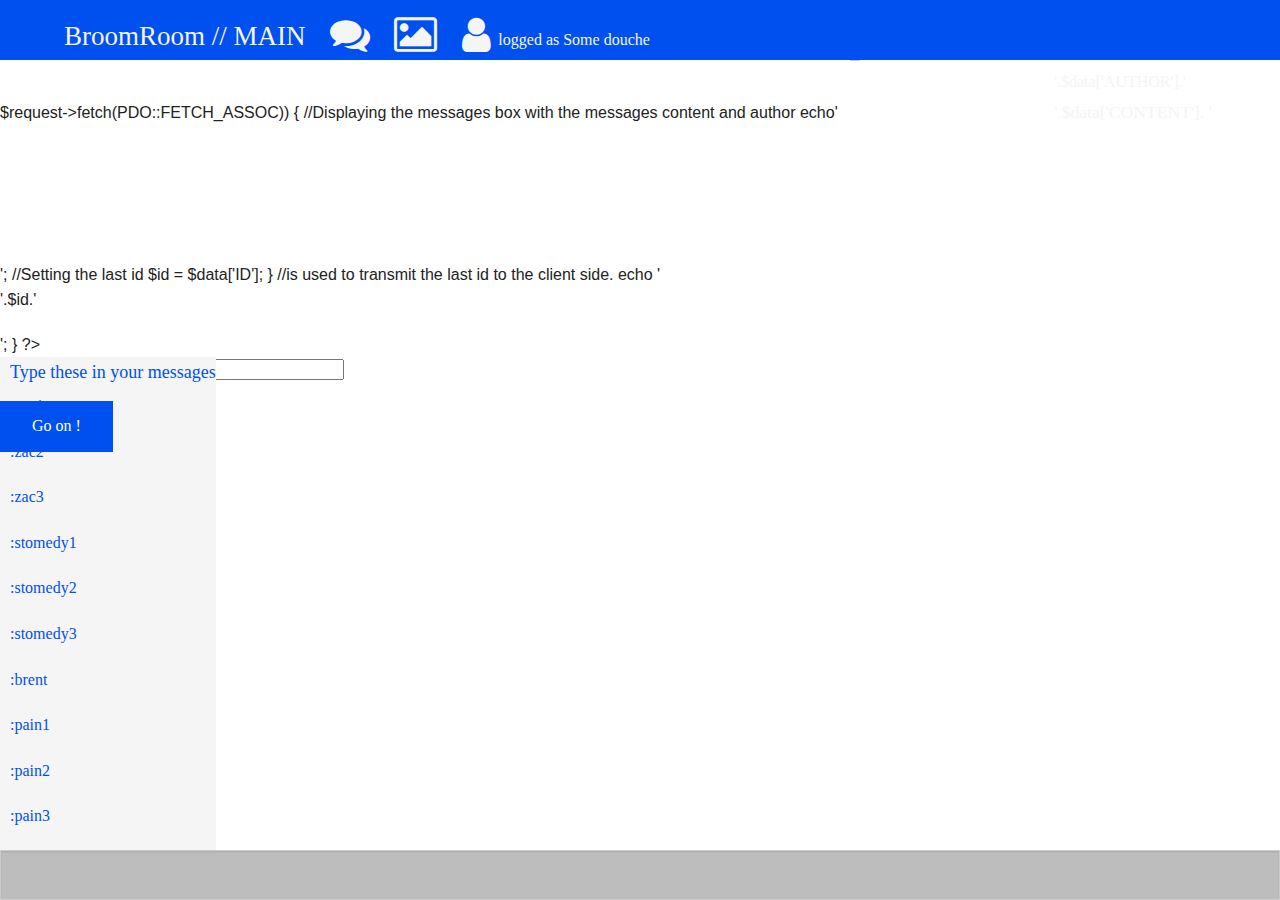
==== GroomRoom/GroomRoom/index.html @ f706bc91 "fix #76 :sweat_smile: :sweat_smile: :sweat_smile:" ====
﻿<!DOCTYPE html>

<html lang="en" xmlns="http://www.w3.org/1999/xhtml">
<head>
    <meta charset="utf-8" />
    <meta charset="UTF-8">

    <title>BroomRoom By Rémy Kaloustian</title>
    <link href="assets/css/fonts.css" rel="stylesheet" />
    <link href="assets/css/foundation.css" rel="stylesheet" />
    <link rel="stylesheet" href="https://maxcdn.bootstrapcdn.com/font-awesome/4.6.3/css/font-awesome.min.css">

    <link rel="stylesheet" href="assets/css/iconate.min.css">
    <link rel="stylesheet" href="assets/css/hover.css">
    <link href="assets/css/main.css" rel="stylesheet" />
    <link href="assets/css/colors.css" rel="stylesheet" />

    <script src="https://ajax.googleapis.com/ajax/libs/jquery/1.12.2/jquery.min.js"></script>


    <script type="text/javascript" src="assets/js/iconate.js"></script>
    <script type="text/javascript" src="assets/js/icons.js"></script>
    <script type="text/javascript" src="assets/js/event.js"></script>
    <script type="text/javascript" src="assets/js/main.js"></script>
    <script type="text/javascript" src="assets/js/message.js"></script>
    <script type="text/javascript" src="assets/js/color.js"></script>
    <script type="text/javascript" src="assets/js/pictures.js"></script>


    <script type="text/javascript" src="assets/js/responsive.js"></script>

    <link rel="stylesheet" href="assets/Remodal-1.0.7/dist/remodal.css">
    <link rel="stylesheet" href="assets/Remodal-1.0.7/dist/remodal-default-theme.css">

    <script src="assets/Remodal-1.0.7/dist/remodal.min.js"></script>

    


</head>
<body>
    <header>
        <h3>BroomRoom // MAIN</h3>
        <i id="comments_icon" class="fa fa-comments fa-lg "></i>
        <i id="pictures_icon" class="fa fa-picture-o fa-lg"></i>
        <i id="user_icon" class="fa fa-user fa-lg"></i>
        <p id="logp"></p>
    </header>

    <section id="container">
        <div id="message_box">
            
        </div>
        <div id="pics_box" >
            <h5>Type these in your messages</h5>
            <p>:zac1</p>
            <p>:zac2</p>
            <p>:zac3</p>
            <p>:stomedy1</p>
            <p>:stomedy2</p>
            <p>:stomedy3</p>
            <p>:brent</p>
            <p>:pain1</p>
            <p>:pain2</p>
            <p>:pain3</p>
            <p>:soflo</p>
            <p>:ethan</p>
            <p>:leeeeee</p>
            <p>:crawling</p>
            <p>:usmot</p>
            <p>:cena</p>
            <p>:black</p>

        </div>
    </section>

    <div class="remodal" data-remodal-id="modal" id="popup">
        <!--<div class="" >-->
        TYPE YOUR PSEUDO
        
            <input type="type" id="pseudo_input" name="pseudo" value=" " /><br>
            <p id="alert"></p>
            <button id="validate_button" >Go on !</button>
        
    </div>

  

   <input type="text" id="message_input" name="message"><br>
  </body>
</html>
---- GroomRoom/GroomRoom/assets/css/iconate.min.css ----
@-webkit-keyframes zoomOut{50%{-webkit-transform:scale(0,0);transform:scale(0,0);opacity:0}100%{-webkit-transform:scale(1,1);transform:scale(1,1);opacity:1}}@-moz-keyframes zoomOut{50%{-moz-transform:scale(0,0);transform:scale(0,0);opacity:0}100%{-moz-transform:scale(1,1);transform:scale(1,1);opacity:1}}@-o-keyframes zoomOut{50%{-o-transform:scale(0,0);transform:scale(0,0);opacity:0}100%{-o-transform:scale(1,1);transform:scale(1,1);opacity:1}}@keyframes zoomOut{50%{-webkit-transform:scale(0,0);-moz-transform:scale(0,0);-o-transform:scale(0,0);transform:scale(0,0);opacity:0}100%{-webkit-transform:scale(1,1);-moz-transform:scale(1,1);-o-transform:scale(1,1);transform:scale(1,1);opacity:1}}@-webkit-keyframes zoomIn{0%{opacity:.6}25%,75%{-webkit-transform:scale(1.8);transform:scale(1.8);opacity:0}50%{opacity:0}100%{opacity:1}}@-moz-keyframes zoomIn{0%{opacity:.6}25%,75%{-moz-transform:scale(1.8);transform:scale(1.8);opacity:0}50%{opacity:0}100%{opacity:1}}@-o-keyframes zoomIn{0%{opacity:.6}25%,75%{-o-transform:scale(1.8);transform:scale(1.8);opacity:0}50%{opacity:0}100%{opacity:1}}@keyframes zoomIn{0%{opacity:.6}25%,75%{-webkit-transform:scale(1.8);-moz-transform:scale(1.8);-o-transform:scale(1.8);transform:scale(1.8);opacity:0}50%{opacity:0}100%{opacity:1}}@-webkit-keyframes fadeOut{50%{opacity:0}100%{opacity:1}}@-moz-keyframes fadeOut{50%{opacity:0}100%{opacity:1}}@-o-keyframes fadeOut{50%{opacity:0}100%{opacity:1}}@keyframes fadeOut{50%{opacity:0}100%{opacity:1}}@-webkit-keyframes fadeOutRight{25%{-webkit-transform:translateX(10px);transform:translateX(10px);opacity:0}50%{-webkit-transform:translateX(-20px);transform:translateX(-20px);opacity:0}75%{-webkit-transform:translateX(-5px);transform:translateX(-5px);opacity:.2}100%{-webkit-transform:translateX(0);transform:translateX(0);opacity:1}}@-moz-keyframes fadeOutRight{25%{-moz-transform:translateX(10px);transform:translateX(10px);opacity:0}50%{-moz-transform:translateX(-20px);transform:translateX(-20px);opacity:0}75%{-moz-transform:translateX(-5px);transform:translateX(-5px);opacity:.2}100%{-moz-transform:translateX(0);transform:translateX(0);opacity:1}}@-o-keyframes fadeOutRight{25%{-o-transform:translateX(10px);transform:translateX(10px);opacity:0}50%{-o-transform:translateX(-20px);transform:translateX(-20px);opacity:0}75%{-o-transform:translateX(-5px);transform:translateX(-5px);opacity:.2}100%{-o-transform:translateX(0);transform:translateX(0);opacity:1}}@keyframes fadeOutRight{25%{-webkit-transform:translateX(10px);-moz-transform:translateX(10px);-o-transform:translateX(10px);transform:translateX(10px);opacity:0}50%{-webkit-transform:translateX(-20px);-moz-transform:translateX(-20px);-o-transform:translateX(-20px);transform:translateX(-20px);opacity:0}75%{-webkit-transform:translateX(-5px);-moz-transform:translateX(-5px);-o-transform:translateX(-5px);transform:translateX(-5px);opacity:.2}100%{-webkit-transform:translateX(0);-moz-transform:translateX(0);-o-transform:translateX(0);transform:translateX(0);opacity:1}}@-webkit-keyframes fadeOutLeft{25%{-webkit-transform:translateX(-10px);transform:translateX(-10px);opacity:0}50%{-webkit-transform:translateX(20px);transform:translateX(20px);opacity:0}75%{-webkit-transform:translateX(5px);transform:translateX(5px);opacity:.2}100%{-webkit-transform:translateX(0);transform:translateX(0);opacity:1}}@-moz-keyframes fadeOutLeft{25%{-moz-transform:translateX(-10px);transform:translateX(-10px);opacity:0}50%{-moz-transform:translateX(20px);transform:translateX(20px);opacity:0}75%{-moz-transform:translateX(5px);transform:translateX(5px);opacity:.2}100%{-moz-transform:translateX(0);transform:translateX(0);opacity:1}}@-o-keyframes fadeOutLeft{25%{-o-transform:translateX(-10px);transform:translateX(-10px);opacity:0}50%{-o-transform:translateX(20px);transform:translateX(20px);opacity:0}75%{-o-transform:translateX(5px);transform:translateX(5px);opacity:.2}100%{-o-transform:translateX(0);transform:translateX(0);opacity:1}}@keyframes fadeOutLeft{25%{-webkit-transform:translateX(-10px);-moz-transform:translateX(-10px);-o-transform:translateX(-10px);transform:translateX(-10px);opacity:0}50%{-webkit-transform:translateX(20px);-moz-transform:translateX(20px);-o-transform:translateX(20px);transform:translateX(20px);opacity:0}75%{-webkit-transform:translateX(5px);-moz-transform:translateX(5px);-o-transform:translateX(5px);transform:translateX(5px);opacity:.2}100%{-webkit-transform:translateX(0);-moz-transform:translateX(0);-o-transform:translateX(0);transform:translateX(0);opacity:1}}@-webkit-keyframes fadeOutTop{25%{-webkit-transform:translateY(-5px);transform:translateY(-5px);opacity:0}50%{-webkit-transform:translateY(20px);transform:translateY(20px);opacity:0}75%{-webkit-transform:translateY(5px);transform:translateY(5px);opacity:.2}100%{-webkit-transform:translateY(0);transform:translateY(0);opacity:1}}@-moz-keyframes fadeOutTop{25%{-moz-transform:translateY(-5px);transform:translateY(-5px);opacity:0}50%{-moz-transform:translateY(20px);transform:translateY(20px);opacity:0}75%{-moz-transform:translateY(5px);transform:translateY(5px);opacity:.2}100%{-moz-transform:translateY(0);transform:translateY(0);opacity:1}}@-o-keyframes fadeOutTop{25%{-o-transform:translateY(-5px);transform:translateY(-5px);opacity:0}50%{-o-transform:translateY(20px);transform:translateY(20px);opacity:0}75%{-o-transform:translateY(5px);transform:translateY(5px);opacity:.2}100%{-o-transform:translateY(0);transform:translateY(0);opacity:1}}@keyframes fadeOutTop{25%{-webkit-transform:translateY(-5px);-moz-transform:translateY(-5px);-o-transform:translateY(-5px);transform:translateY(-5px);opacity:0}50%{-webkit-transform:translateY(20px);-moz-transform:translateY(20px);-o-transform:translateY(20px);transform:translateY(20px);opacity:0}75%{-webkit-transform:translateY(5px);-moz-transform:translateY(5px);-o-transform:translateY(5px);transform:translateY(5px);opacity:.2}100%{-webkit-transform:translateY(0);-moz-transform:translateY(0);-o-transform:translateY(0);transform:translateY(0);opacity:1}}@-webkit-keyframes fadeOutBottom{25%{-webkit-transform:translateY(5px);transform:translateY(5px);opacity:0}50%{-webkit-transform:translateY(-10px);transform:translateY(-10px);opacity:0}75%{-webkit-transform:translateY(-5px);transform:translateY(-5px);opacity:.2}100%{-webkit-transform:translateY(0);transform:translateY(0);opacity:1}}@-moz-keyframes fadeOutBottom{25%{-moz-transform:translateY(5px);transform:translateY(5px);opacity:0}50%{-moz-transform:translateY(-10px);transform:translateY(-10px);opacity:0}75%{-moz-transform:translateY(-5px);transform:translateY(-5px);opacity:.2}100%{-moz-transform:translateY(0);transform:translateY(0);opacity:1}}@-o-keyframes fadeOutBottom{25%{-o-transform:translateY(5px);transform:translateY(5px);opacity:0}50%{-o-transform:translateY(-10px);transform:translateY(-10px);opacity:0}75%{-o-transform:translateY(-5px);transform:translateY(-5px);opacity:.2}100%{-o-transform:translateY(0);transform:translateY(0);opacity:1}}@keyframes fadeOutBottom{25%{-webkit-transform:translateY(5px);-moz-transform:translateY(5px);-o-transform:translateY(5px);transform:translateY(5px);opacity:0}50%{-webkit-transform:translateY(-10px);-moz-transform:translateY(-10px);-o-transform:translateY(-10px);transform:translateY(-10px);opacity:0}75%{-webkit-transform:translateY(-5px);-moz-transform:translateY(-5px);-o-transform:translateY(-5px);transform:translateY(-5px);opacity:.2}100%{-webkit-transform:translateY(0);-moz-transform:translateY(0);-o-transform:translateY(0);transform:translateY(0);opacity:1}}@-webkit-keyframes verticalFlip{50%{-webkit-transform:rotateX(90deg);transform:rotateX(90deg)}100%{-webkit-transform:rotateX(0deg);transform:rotateX(0deg)}}@-moz-keyframes verticalFlip{50%{-moz-transform:rotateX(90deg);transform:rotateX(90deg)}100%{-moz-transform:rotateX(0deg);transform:rotateX(0deg)}}@-o-keyframes verticalFlip{50%{transform:rotateX(90deg)}100%{transform:rotateX(0deg)}}@keyframes verticalFlip{50%{-webkit-transform:rotateX(90deg);-moz-transform:rotateX(90deg);transform:rotateX(90deg)}100%{-webkit-transform:rotateX(0deg);-moz-transform:rotateX(0deg);transform:rotateX(0deg)}}@-webkit-keyframes horizontalFlip{50%{-webkit-transform:rotateY(90deg);transform:rotateY(90deg)}100%{-webkit-transform:rotateY(0deg);transform:rotateY(0deg)}}@-moz-keyframes horizontalFlip{50%{-moz-transform:rotateY(90deg);transform:rotateY(90deg)}100%{-moz-transform:rotateY(0deg);transform:rotateY(0deg)}}@-o-keyframes horizontalFlip{50%{transform:rotateY(90deg)}100%{transform:rotateY(0deg)}}@keyframes horizontalFlip{50%{-webkit-transform:rotateY(90deg);-moz-transform:rotateY(90deg);transform:rotateY(90deg)}100%{-webkit-transform:rotateY(0deg);-moz-transform:rotateY(0deg);transform:rotateY(0deg)}}@-webkit-keyframes bounceOutBottom{20%,100%{-webkit-transform:translate3d(0,0,0);transform:translate3d(0,0,0)}40%,45%,80%,90%{opacity:1;-webkit-transform:translate3d(0,-5px,0);transform:translate3d(0,-5px,0)}50%{opacity:0;-webkit-transform:translate3d(0,10px,0);transform:translate3d(0,10px,0)}}@-moz-keyframes bounceOutBottom{20%,100%{-moz-transform:translate3d(0,0,0);transform:translate3d(0,0,0)}40%,45%,80%,90%{opacity:1;-moz-transform:translate3d(0,-5px,0);transform:translate3d(0,-5px,0)}50%{opacity:0;-moz-transform:translate3d(0,10px,0);transform:translate3d(0,10px,0)}}@-o-keyframes bounceOutBottom{20%,100%{transform:translate3d(0,0,0)}40%,45%,80%,90%{opacity:1;transform:translate3d(0,-5px,0)}50%{opacity:0;transform:translate3d(0,10px,0)}}@keyframes bounceOutBottom{20%,100%{-webkit-transform:translate3d(0,0,0);-moz-transform:translate3d(0,0,0);transform:translate3d(0,0,0)}40%,45%,80%,90%{opacity:1;-webkit-transform:translate3d(0,-5px,0);-moz-transform:translate3d(0,-5px,0);transform:translate3d(0,-5px,0)}50%{opacity:0;-webkit-transform:translate3d(0,10px,0);-moz-transform:translate3d(0,10px,0);transform:translate3d(0,10px,0)}}@-webkit-keyframes bounceOutTop{20%,100%{-webkit-transform:translate3d(0,0,0);transform:translate3d(0,0,0)}40%,45%,80%,90%{opacity:1;-webkit-transform:translate3d(0,5px,0);transform:translate3d(0,5px,0)}50%{opacity:0;-webkit-transform:translate3d(0,-10px,0);transform:translate3d(0,-10px,0)}}@-moz-keyframes bounceOutTop{20%,100%{-moz-transform:translate3d(0,0,0);transform:translate3d(0,0,0)}40%,45%,80%,90%{opacity:1;-moz-transform:translate3d(0,5px,0);transform:translate3d(0,5px,0)}50%{opacity:0;-moz-transform:translate3d(0,-10px,0);transform:translate3d(0,-10px,0)}}@-o-keyframes bounceOutTop{20%,100%{transform:translate3d(0,0,0)}40%,45%,80%,90%{opacity:1;transform:translate3d(0,5px,0)}50%{opacity:0;transform:translate3d(0,-10px,0)}}@keyframes bounceOutTop{20%,100%{-webkit-transform:translate3d(0,0,0);-moz-transform:translate3d(0,0,0);transform:translate3d(0,0,0)}40%,45%,80%,90%{opacity:1;-webkit-transform:translate3d(0,5px,0);-moz-transform:translate3d(0,5px,0);transform:translate3d(0,5px,0)}50%{opacity:0;-webkit-transform:translate3d(0,-10px,0);-moz-transform:translate3d(0,-10px,0);transform:translate3d(0,-10px,0)}}@-webkit-keyframes bounceOutLeft{20%,100%{-webkit-transform:translate3d(0,0,0);transform:translate3d(0,0,0)}40%,80%{opacity:1;-webkit-transform:translate3d(5px,0,0);transform:translate3d(5px,0,0)}50%{opacity:0;-webkit-transform:translate3d(-10px,0,0);transform:translate3d(-10px,0,0)}}@-moz-keyframes bounceOutLeft{20%,100%{-moz-transform:translate3d(0,0,0);transform:translate3d(0,0,0)}40%,80%{opacity:1;-moz-transform:translate3d(5px,0,0);transform:translate3d(5px,0,0)}50%{opacity:0;-moz-transform:translate3d(-10px,0,0);transform:translate3d(-10px,0,0)}}@-o-keyframes bounceOutLeft{20%,100%{transform:translate3d(0,0,0)}40%,80%{opacity:1;transform:translate3d(5px,0,0)}50%{opacity:0;transform:translate3d(-10px,0,0)}}@keyframes bounceOutLeft{20%,100%{-webkit-transform:translate3d(0,0,0);-moz-transform:translate3d(0,0,0);transform:translate3d(0,0,0)}40%,80%{opacity:1;-webkit-transform:translate3d(5px,0,0);-moz-transform:translate3d(5px,0,0);transform:translate3d(5px,0,0)}50%{opacity:0;-webkit-transform:translate3d(-10px,0,0);-moz-transform:translate3d(-10px,0,0);transform:translate3d(-10px,0,0)}}@-webkit-keyframes bounceOutRight{20%,100%{-webkit-transform:translate3d(0,0,0);transform:translate3d(0,0,0)}40%,80%{opacity:1;-webkit-transform:translate3d(-5px,0,0);transform:translate3d(-5px,0,0)}50%{opacity:0;-webkit-transform:translate3d(10px,0,0);transform:translate3d(10px,0,0)}}@-moz-keyframes bounceOutRight{20%,100%{-moz-transform:translate3d(0,0,0);transform:translate3d(0,0,0)}40%,80%{opacity:1;-moz-transform:translate3d(-5px,0,0);transform:translate3d(-5px,0,0)}50%{opacity:0;-moz-transform:translate3d(10px,0,0);transform:translate3d(10px,0,0)}}@-o-keyframes bounceOutRight{20%,100%{transform:translate3d(0,0,0)}40%,80%{opacity:1;transform:translate3d(-5px,0,0)}50%{opacity:0;transform:translate3d(10px,0,0)}}@keyframes bounceOutRight{20%,100%{-webkit-transform:translate3d(0,0,0);-moz-transform:translate3d(0,0,0);transform:translate3d(0,0,0)}40%,80%{opacity:1;-webkit-transform:translate3d(-5px,0,0);-moz-transform:translate3d(-5px,0,0);transform:translate3d(-5px,0,0)}50%{opacity:0;-webkit-transform:translate3d(10px,0,0);-moz-transform:translate3d(10px,0,0);transform:translate3d(10px,0,0)}}@-webkit-keyframes rubberBand{0%,100%{-webkit-transform:scale3d(1,1,1);transform:scale3d(1,1,1)}30%,60%{-webkit-transform:scale3d(1.25,.75,1);transform:scale3d(1.25,.75,1)}40%,80%{-webkit-transform:scale3d(.75,1.25,1);transform:scale3d(.75,1.25,1)}50%{-webkit-transform:scale3d(1.15,.85,1);transform:scale3d(1.15,.85,1)}}@-moz-keyframes rubberBand{0%,100%{-moz-transform:scale3d(1,1,1);transform:scale3d(1,1,1)}30%,60%{-moz-transform:scale3d(1.25,.75,1);transform:scale3d(1.25,.75,1)}40%,80%{-moz-transform:scale3d(.75,1.25,1);transform:scale3d(.75,1.25,1)}50%{-moz-transform:scale3d(1.15,.85,1);transform:scale3d(1.15,.85,1)}}@-o-keyframes rubberBand{0%,100%{transform:scale3d(1,1,1)}30%,60%{transform:scale3d(1.25,.75,1)}40%,80%{transform:scale3d(.75,1.25,1)}50%{transform:scale3d(1.15,.85,1)}}@keyframes rubberBand{0%,100%{-webkit-transform:scale3d(1,1,1);-moz-transform:scale3d(1,1,1);transform:scale3d(1,1,1)}30%,60%{-webkit-transform:scale3d(1.25,.75,1);-moz-transform:scale3d(1.25,.75,1);transform:scale3d(1.25,.75,1)}40%,80%{-webkit-transform:scale3d(.75,1.25,1);-moz-transform:scale3d(.75,1.25,1);transform:scale3d(.75,1.25,1)}50%{-webkit-transform:scale3d(1.15,.85,1);-moz-transform:scale3d(1.15,.85,1);transform:scale3d(1.15,.85,1)}}@-webkit-keyframes tada{50%{-webkit-transform:scale3d(.3,.3,.3) rotate3d(0,0,1,-20deg);transform:scale3d(.3,.3,.3) rotate3d(0,0,1,-20deg);-webkit-transform-origin:center;transform-origin:center}70%,90%{-webkit-transform:scale3d(1.1,1.1,1.1) rotate3d(0,0,1,20deg);transform:scale3d(1.1,1.1,1.1) rotate3d(0,0,1,20deg);-webkit-transform-origin:center;transform-origin:center}60%,80%{-webkit-transform:scale3d(1.1,1.1,1.1) rotate3d(0,0,1,-20deg);transform:scale3d(1.1,1.1,1.1) rotate3d(0,0,1,-20deg);-webkit-transform-origin:center;transform-origin:center}100%{-webkit-transform:scale3d(1,1,1);transform:scale3d(1,1,1);-webkit-transform-origin:center;transform-origin:center}}@-moz-keyframes tada{50%{-moz-transform:scale3d(.3,.3,.3) rotate3d(0,0,1,-20deg);transform:scale3d(.3,.3,.3) rotate3d(0,0,1,-20deg);-moz-transform-origin:center;transform-origin:center}70%,90%{-moz-transform:scale3d(1.1,1.1,1.1) rotate3d(0,0,1,20deg);transform:scale3d(1.1,1.1,1.1) rotate3d(0,0,1,20deg);-moz-transform-origin:center;transform-origin:center}60%,80%{-moz-transform:scale3d(1.1,1.1,1.1) rotate3d(0,0,1,-20deg);transform:scale3d(1.1,1.1,1.1) rotate3d(0,0,1,-20deg);-moz-transform-origin:center;transform-origin:center}100%{-moz-transform:scale3d(1,1,1);transform:scale3d(1,1,1);-moz-transform-origin:center;transform-origin:center}}@-o-keyframes tada{50%{transform:scale3d(.3,.3,.3) rotate3d(0,0,1,-20deg);-o-transform-origin:center;transform-origin:center}70%,90%{transform:scale3d(1.1,1.1,1.1) rotate3d(0,0,1,20deg);-o-transform-origin:center;transform-origin:center}60%,80%{transform:scale3d(1.1,1.1,1.1) rotate3d(0,0,1,-20deg);-o-transform-origin:center;transform-origin:center}100%{transform:scale3d(1,1,1);-o-transform-origin:center;transform-origin:center}}@keyframes tada{50%{-webkit-transform:scale3d(.3,.3,.3) rotate3d(0,0,1,-20deg);-moz-transform:scale3d(.3,.3,.3) rotate3d(0,0,1,-20deg);transform:scale3d(.3,.3,.3) rotate3d(0,0,1,-20deg);-webkit-transform-origin:center;-moz-transform-origin:center;-o-transform-origin:center;transform-origin:center}70%,90%{-webkit-transform:scale3d(1.1,1.1,1.1) rotate3d(0,0,1,20deg);-moz-transform:scale3d(1.1,1.1,1.1) rotate3d(0,0,1,20deg);transform:scale3d(1.1,1.1,1.1) rotate3d(0,0,1,20deg);-webkit-transform-origin:center;-moz-transform-origin:center;-o-transform-origin:center;transform-origin:center}60%,80%{-webkit-transform:scale3d(1.1,1.1,1.1) rotate3d(0,0,1,-20deg);-moz-transform:scale3d(1.1,1.1,1.1) rotate3d(0,0,1,-20deg);transform:scale3d(1.1,1.1,1.1) rotate3d(0,0,1,-20deg);-webkit-transform-origin:center;-moz-transform-origin:center;-o-transform-origin:center;transform-origin:center}100%{-webkit-transform:scale3d(1,1,1);-moz-transform:scale3d(1,1,1);transform:scale3d(1,1,1);-webkit-transform-origin:center;-moz-transform-origin:center;-o-transform-origin:center;transform-origin:center}}@-webkit-keyframes rollOutRight{30%{-webkit-transform:translateX(10px) rotate3d(0,0,1,50deg);transform:translateX(10px) rotate3d(0,0,1,50deg);opacity:0}50%{-webkit-transform:translateX(-20px);transform:translateX(-20px);opacity:0}55%{-webkit-transform:translateX(-20px) rotate3d(0,0,1,-90deg);transform:translateX(-20px) rotate3d(0,0,1,-90deg);opacity:0}100%{-webkit-transform:translateX(0) rotate3d(0,0,1,0deg);transform:translateX(0) rotate3d(0,0,1,0deg);opacity:1}}@-moz-keyframes rollOutRight{30%{-moz-transform:translateX(10px) rotate3d(0,0,1,50deg);transform:translateX(10px) rotate3d(0,0,1,50deg);opacity:0}50%{-moz-transform:translateX(-20px);transform:translateX(-20px);opacity:0}55%{-moz-transform:translateX(-20px) rotate3d(0,0,1,-90deg);transform:translateX(-20px) rotate3d(0,0,1,-90deg);opacity:0}100%{-moz-transform:translateX(0) rotate3d(0,0,1,0deg);transform:translateX(0) rotate3d(0,0,1,0deg);opacity:1}}@-o-keyframes rollOutRight{30%{transform:translateX(10px) rotate3d(0,0,1,50deg);opacity:0}50%{-o-transform:translateX(-20px);transform:translateX(-20px);opacity:0}55%{transform:translateX(-20px) rotate3d(0,0,1,-90deg);opacity:0}100%{transform:translateX(0) rotate3d(0,0,1,0deg);opacity:1}}@keyframes rollOutRight{30%{-webkit-transform:translateX(10px) rotate3d(0,0,1,50deg);-moz-transform:translateX(10px) rotate3d(0,0,1,50deg);transform:translateX(10px) rotate3d(0,0,1,50deg);opacity:0}50%{-webkit-transform:translateX(-20px);-moz-transform:translateX(-20px);-o-transform:translateX(-20px);transform:translateX(-20px);opacity:0}55%{-webkit-transform:translateX(-20px) rotate3d(0,0,1,-90deg);-moz-transform:translateX(-20px) rotate3d(0,0,1,-90deg);transform:translateX(-20px) rotate3d(0,0,1,-90deg);opacity:0}100%{-webkit-transform:translateX(0) rotate3d(0,0,1,0deg);-moz-transform:translateX(0) rotate3d(0,0,1,0deg);transform:translateX(0) rotate3d(0,0,1,0deg);opacity:1}}@-webkit-keyframes rollOutLeft{30%{-webkit-transform:translateX(-10px) rotate3d(0,0,1,-50deg);transform:translateX(-10px) rotate3d(0,0,1,-50deg);opacity:0}50%{-webkit-transform:translateX(20px);transform:translateX(20px);opacity:0}55%{-webkit-transform:translateX(20px) rotate3d(0,0,1,90deg);transform:translateX(20px) rotate3d(0,0,1,90deg);opacity:0}100%{-webkit-transform:translateX(0) rotate3d(0,0,1,0deg);transform:translateX(0) rotate3d(0,0,1,0deg);opacity:1}}@-moz-keyframes rollOutLeft{30%{-moz-transform:translateX(-10px) rotate3d(0,0,1,-50deg);transform:translateX(-10px) rotate3d(0,0,1,-50deg);opacity:0}50%{-moz-transform:translateX(20px);transform:translateX(20px);opacity:0}55%{-moz-transform:translateX(20px) rotate3d(0,0,1,90deg);transform:translateX(20px) rotate3d(0,0,1,90deg);opacity:0}100%{-moz-transform:translateX(0) rotate3d(0,0,1,0deg);transform:translateX(0) rotate3d(0,0,1,0deg);opacity:1}}@-o-keyframes rollOutLeft{30%{transform:translateX(-10px) rotate3d(0,0,1,-50deg);opacity:0}50%{-o-transform:translateX(20px);transform:translateX(20px);opacity:0}55%{transform:translateX(20px) rotate3d(0,0,1,90deg);opacity:0}100%{transform:translateX(0) rotate3d(0,0,1,0deg);opacity:1}}@keyframes rollOutLeft{30%{-webkit-transform:translateX(-10px) rotate3d(0,0,1,-50deg);-moz-transform:translateX(-10px) rotate3d(0,0,1,-50deg);transform:translateX(-10px) rotate3d(0,0,1,-50deg);opacity:0}50%{-webkit-transform:translateX(20px);-moz-transform:translateX(20px);-o-transform:translateX(20px);transform:translateX(20px);opacity:0}55%{-webkit-transform:translateX(20px) rotate3d(0,0,1,90deg);-moz-transform:translateX(20px) rotate3d(0,0,1,90deg);transform:translateX(20px) rotate3d(0,0,1,90deg);opacity:0}100%{-webkit-transform:translateX(0) rotate3d(0,0,1,0deg);-moz-transform:translateX(0) rotate3d(0,0,1,0deg);transform:translateX(0) rotate3d(0,0,1,0deg);opacity:1}}@-webkit-keyframes rotateClockwise{0%{opacity:1;-webkit-transform-origin:center;transform-origin:center}50%{opacity:0;-webkit-transform-origin:center;transform-origin:center}100%{-webkit-transform:rotateZ(360deg);transform:rotateZ(360deg);-webkit-transform-origin:center;transform-origin:center;opacity:1}}@-moz-keyframes rotateClockwise{0%{opacity:1;-moz-transform-origin:center;transform-origin:center}50%{opacity:0;-moz-transform-origin:center;transform-origin:center}100%{-moz-transform:rotateZ(360deg);transform:rotateZ(360deg);-moz-transform-origin:center;transform-origin:center;opacity:1}}@-o-keyframes rotateClockwise{0%{opacity:1;-o-transform-origin:center;transform-origin:center}50%{opacity:0;-o-transform-origin:center;transform-origin:center}100%{-o-transform:rotateZ(360deg);transform:rotateZ(360deg);-o-transform-origin:center;transform-origin:center;opacity:1}}@keyframes rotateClockwise{0%{opacity:1;-webkit-transform-origin:center;-moz-transform-origin:center;-o-transform-origin:center;transform-origin:center}50%{opacity:0;-webkit-transform-origin:center;-moz-transform-origin:center;-o-transform-origin:center;transform-origin:center}100%{-webkit-transform:rotateZ(360deg);-moz-transform:rotateZ(360deg);-o-transform:rotateZ(360deg);transform:rotateZ(360deg);-webkit-transform-origin:center;-moz-transform-origin:center;-o-transform-origin:center;transform-origin:center;opacity:1}}@-webkit-keyframes rotateAntiClockwise{0%{opacity:1;-webkit-transform-origin:center;transform-origin:center}50%{opacity:0;-webkit-transform-origin:center;transform-origin:center}100%{-webkit-transform:rotateZ(-360deg);transform:rotateZ(-360deg);-webkit-transform-origin:center;transform-origin:center;opacity:1}}@-moz-keyframes rotateAntiClockwise{0%{opacity:1;-moz-transform-origin:center;transform-origin:center}50%{opacity:0;-moz-transform-origin:center;transform-origin:center}100%{-moz-transform:rotateZ(-360deg);transform:rotateZ(-360deg);-moz-transform-origin:center;transform-origin:center;opacity:1}}@-o-keyframes rotateAntiClockwise{0%{opacity:1;-o-transform-origin:center;transform-origin:center}50%{opacity:0;-o-transform-origin:center;transform-origin:center}100%{-o-transform:rotateZ(-360deg);transform:rotateZ(-360deg);-o-transform-origin:center;transform-origin:center;opacity:1}}@keyframes rotateAntiClockwise{0%{opacity:1;-webkit-transform-origin:center;-moz-transform-origin:center;-o-transform-origin:center;transform-origin:center}50%{opacity:0;-webkit-transform-origin:center;-moz-transform-origin:center;-o-transform-origin:center;transform-origin:center}100%{-webkit-transform:rotateZ(-360deg);-moz-transform:rotateZ(-360deg);-o-transform:rotateZ(-360deg);transform:rotateZ(-360deg);-webkit-transform-origin:center;-moz-transform-origin:center;-o-transform-origin:center;transform-origin:center;opacity:1}}
---- GroomRoom/GroomRoom/assets/css/main.css ----
﻿body
{
}

header
{ 

    background-color : #0050ef;
    margin-top:0px;
    width:100%;
 height:60px;
 position:fixed;
 top:0px;
// border-bottom:5px solid #1ba1e2;
}

header h3
{
    color:#f5f5f5;
    font-family:GothamLight;
    margin-left:5%;
    display: inline;

}

header i
{
    display:inline;
    font-size:60px;
    color:#f5f5f5;
    margin-left : 20px;

}

#comments_icon, #pictures_icon, #user_icon
{
        font-size:40px;
        margin-top:20px;

}

#logp
{
    display:inline;
    font-family:GothamLight;
    color:#f5f5f5;
    margin-left:3px;
}

#container
{
    //margin-top:50px;
    padding-top:40px;
   //   overflow: scroll;
       overflow-x:hidden;

       min-width:80%;

}


#pics_box
{
    position:fixed;
    //padding-right: 50px;
    //left:100%;
    //top: 1px;
    overflow-y:auto;
    padding-left:10px;
    background-color:#f5f5f5;
    color:#0050ef;
    font-family:GothamLight;

}

#pics_box  h5
{
    color : #0050ef;
        font-family:GothamLight;

}

#pics_box_title
{

}


.message_box
{
    //position:relative;
    font-family:'Segoe UI';
    //background-color:#0050ef;
    color:#f5f5f5;
    font-family:GothamLight;
    font-size:1.1rem;
    min-width: 10%;
    //width:40%;
    max-width:1000px;
    min-height: 70px;
    margin-left: 15%;
    margin-bottom:10px;
    padding-left:20px;
    padding-top:5px;
    padding-bottom:10px;
    padding-right:25px;
    display:inline-block;
    word-wrap: break-word;

}

.message_pic
{
    width:150px;
}

#popup
{
    font-family:GothamLight;
}

#popup button
{
    font-family:GothamLight;
    background-color:#0050ef;
}


#popup button:hover
{   
    font-family:GothamLight;
    background-color:#ff6655;
}

.author
{
    font-family:GothamXLight;
    border-bottom: 1px solid white;
    margin-bottom:3px;
}


#message_input
{
    position:fixed;
    height:50px;
    background-color:#bdbdbd;
    bottom:0px;
    left:0px;
    right:0px;
    margin-bottom:0px;
    font-family: GothamLight;
    font-size:1.2rem;
}

.last_message
{
    margin-bottom:10%;
}
---- GroomRoom/GroomRoom/assets/css/colors.css ----
﻿

.c0050ef
{
    background-color : #0050ef;
}

.c6a00ff
{
    background-color:#6a00ff;
}

.cd80073
{
    background-color:#d80073;
}

.ca0522d
{
    background-color:#a0522d;
}

.cf44336
{
    background-color:#f44336;
}

.cfa6800
{
    background-color:#fa6800;
}

.c088a00
{
    background-color:#088a00;
}

.c00bcd4
{
    background-color:#00bcd4;
}

.c009688
{
    background-color:#009688;
}

.ceb6361
{
    background-color:#eb6361;
}

.ce3000e
{
    background-color:#e3000e;
}

.c8870ff
{
    background-color:#8870ff;
}

.c23b684
{
    background-color:#23b684;
}
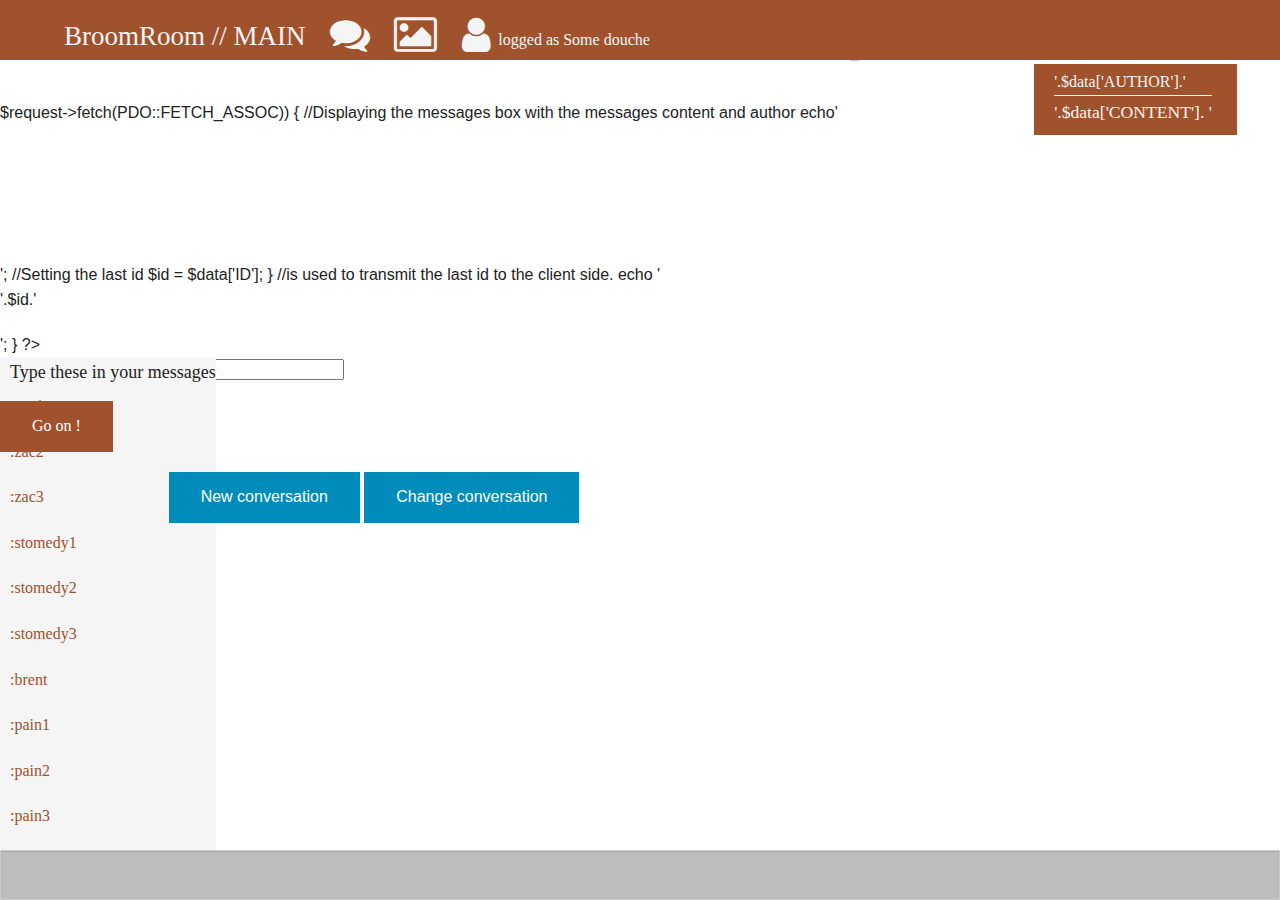
==== commit 36129abe: "fix #94 :smiley: :smiley: :smiley:" ====
--- a/GroomRoom/GroomRoom/index.html
+++ b/GroomRoom/GroomRoom/index.html
@@ -41,7 +41,7 @@
 <body>
     <header>
         <h3>BroomRoom // MAIN</h3>
-        <i id="comments_icon" class="fa fa-comments fa-lg "></i>
+        <i id="comments_icon" class="fa fa-comments fa-lg" href="#talk_popup"></i>
         <i id="pictures_icon" class="fa fa-picture-o fa-lg"></i>
         <i id="user_icon" class="fa fa-user fa-lg"></i>
         <p id="logp"></p>
@@ -74,15 +74,24 @@
         </div>
     </section>
 
-    <div class="remodal" data-remodal-id="modal" id="popup">
-        <!--<div class="" >-->
+
+    <!-- The pseudo popup-->
+    <div class="remodal" data-remodal-id="popup" id="popup">        
+        TYPE YOUR PSEUDO        
+            <input type="type" id="pseudo_input" name="pseudo" value=" " /><br>
+            <p id="alert"></p>
+            <button id="validate_button" >Go on !</button>        
+    </div>
+
+    <!-- The conversation popup-->
+    <div class="remodal" data-remodal-id="talk_popup" id="talk_popup">
         TYPE YOUR PSEUDO
         
-            <input type="type" id="pseudo_input" name="pseudo" value=" " /><br>
-            <p id="alert"></p>
-            <button id="validate_button" >Go on !</button>
-        
+        <button id="new_conversation_button">New conversation</button>
+        <button id="change_conversation_button">Change conversation</button>
+
     </div>
+
 
   
 
--- a/GroomRoom/GroomRoom/assets/css/main.css
+++ b/GroomRoom/GroomRoom/assets/css/main.css
@@ -5,7 +5,7 @@
 header
 { 
 
-    background-color : #0050ef;
+    //background-color : #0050ef;
     margin-top:0px;
     width:100%;
  height:60px;
@@ -68,14 +68,14 @@
     overflow-y:auto;
     padding-left:10px;
     background-color:#f5f5f5;
-    color:#0050ef;
+    //color:#0050ef;
     font-family:GothamLight;
 
 }
 
 #pics_box  h5
 {
-    color : #0050ef;
+    //color : #0050ef;
         font-family:GothamLight;
 
 }
@@ -109,6 +109,11 @@
 
 }
 
+.new_message_box
+{
+    margin-left:20%;
+}
+
 .message_pic
 {
     width:150px;
@@ -122,7 +127,7 @@
 #popup button
 {
     font-family:GothamLight;
-    background-color:#0050ef;
+    //background-color:#0050ef;
 }
 
 
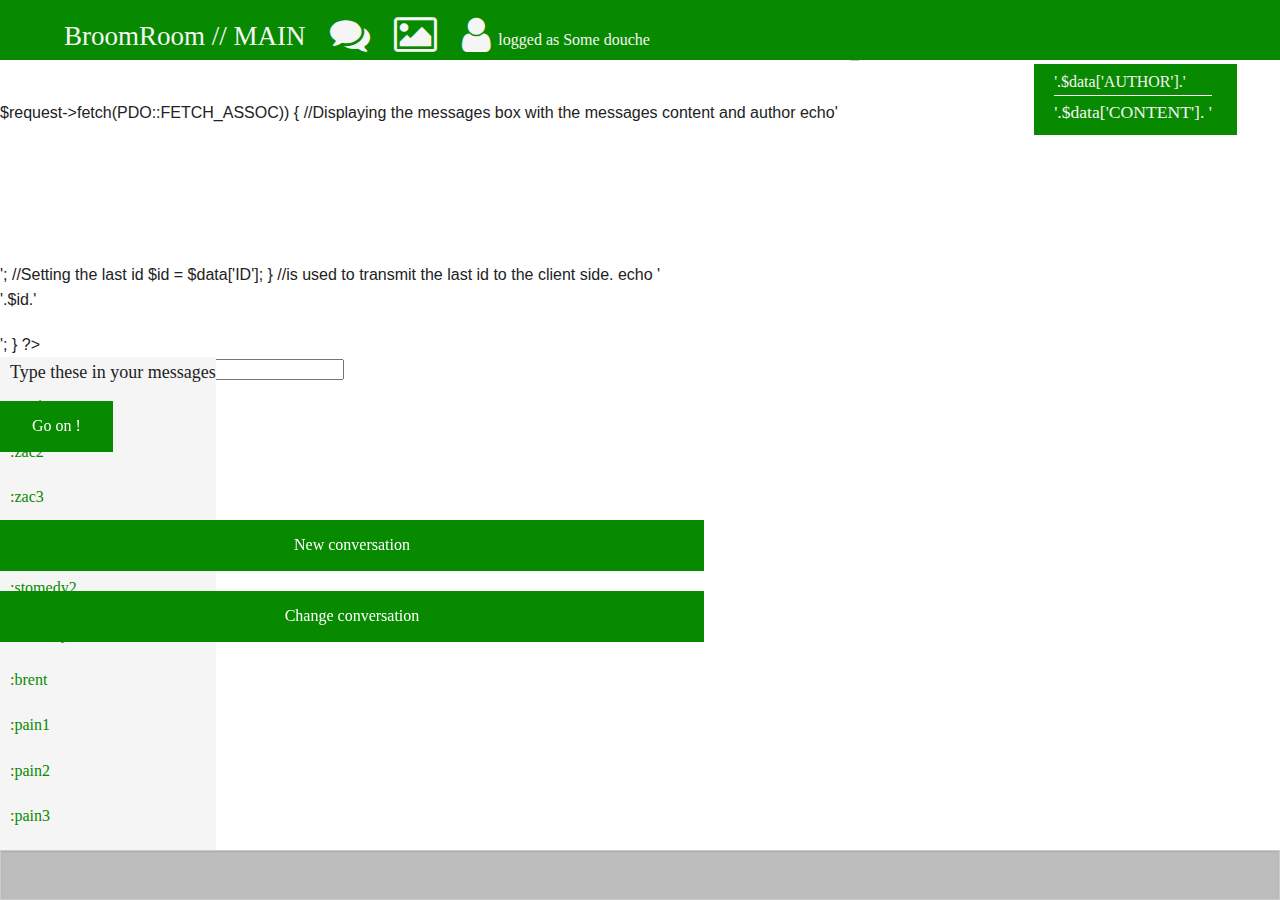
==== commit eaf62bf4: "fix #95, fix #98 :blue_heart: :blue_heart: :blue_heart:" ====
--- a/GroomRoom/GroomRoom/index.html
+++ b/GroomRoom/GroomRoom/index.html
@@ -80,15 +80,15 @@
         TYPE YOUR PSEUDO        
             <input type="type" id="pseudo_input" name="pseudo" value=" " /><br>
             <p id="alert"></p>
-            <button id="validate_button" >Go on !</button>        
+            <button id="validate_button" class="hvr-rectangle-out">Go on !</button>        
     </div>
 
     <!-- The conversation popup-->
     <div class="remodal" data-remodal-id="talk_popup" id="talk_popup">
         TYPE YOUR PSEUDO
-        
-        <button id="new_conversation_button">New conversation</button>
-        <button id="change_conversation_button">Change conversation</button>
+        <br /><br />
+        <button id="new_conversation_button" class="hvr-shutter-out-horizontal">New conversation</button><br />
+        <button id="change_conversation_button" class="hvr-shutter-out-horizontal">Change conversation</button>
 
     </div>
 
--- a/GroomRoom/GroomRoom/assets/css/main.css
+++ b/GroomRoom/GroomRoom/assets/css/main.css
@@ -130,11 +130,15 @@
     //background-color:#0050ef;
 }
 
+button
+{
+    font-family:GothamLight;
+}
 
-#popup button:hover
+
+#talk_popup button
 {   
-    font-family:GothamLight;
-    background-color:#ff6655;
+   width:55%;
 }
 
 .author
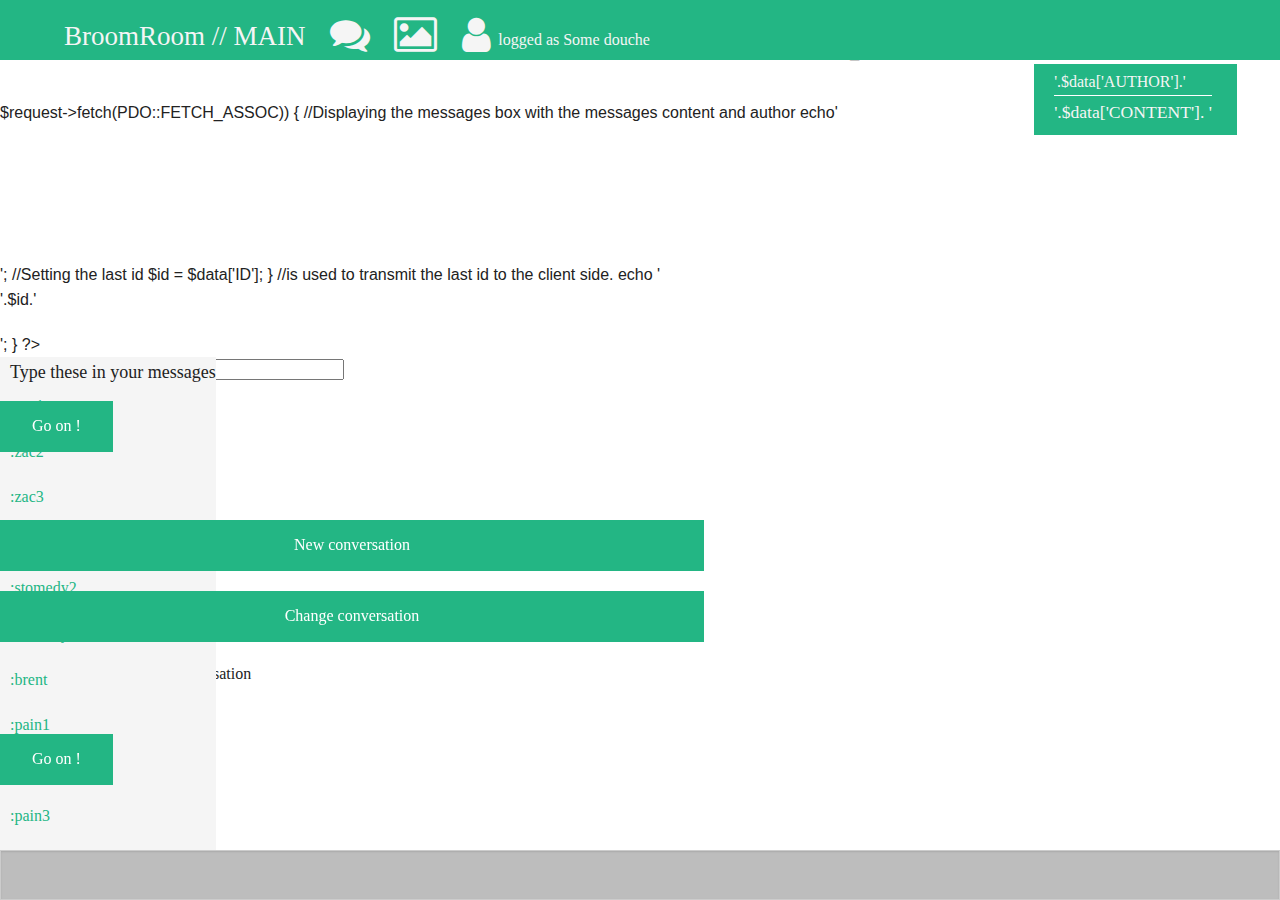
==== commit 4f2c449e: "fix #99 :metal: :metal: :metal:" ====
--- a/GroomRoom/GroomRoom/index.html
+++ b/GroomRoom/GroomRoom/index.html
@@ -85,12 +85,21 @@
 
     <!-- The conversation popup-->
     <div class="remodal" data-remodal-id="talk_popup" id="talk_popup">
-        TYPE YOUR PSEUDO
+        You are currently in MAIN
         <br /><br />
         <button id="new_conversation_button" class="hvr-shutter-out-horizontal">New conversation</button><br />
         <button id="change_conversation_button" class="hvr-shutter-out-horizontal">Change conversation</button>
+    </div>
 
+    <!-- The new conversation popup-->
+    <div class="remodal" data-remodal-id="newtalk_popup" id="newtalk_popup">
+        Type the name of the new conversation
+        <br />
+        <input type="type" id="talk_input" name="talk" value=" " /><br>
+        <br />
+        <button id="talk_button" class="hvr-rectangle-out">Go on !</button>
     </div>
+
 
 
   
--- a/GroomRoom/GroomRoom/assets/css/main.css
+++ b/GroomRoom/GroomRoom/assets/css/main.css
@@ -135,6 +135,11 @@
     font-family:GothamLight;
 }
 
+.remodal
+{
+    font-family:GothamLight;
+
+}
 
 #talk_popup button
 {   
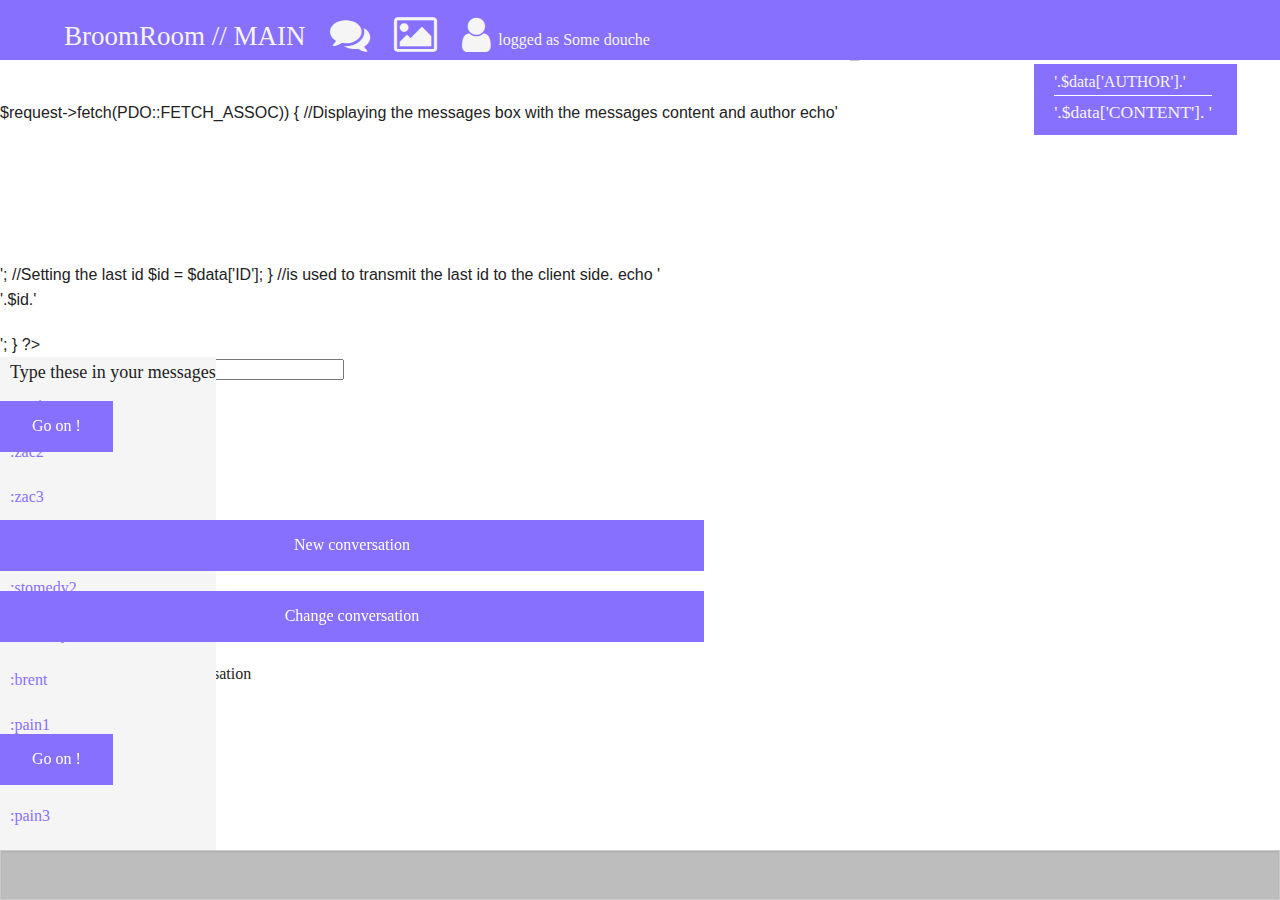
==== commit 4b3cbd66: "fix #100 :dancer: :dancer: :dancer:" ====
--- a/GroomRoom/GroomRoom/index.html
+++ b/GroomRoom/GroomRoom/index.html
@@ -100,6 +100,13 @@
         <button id="talk_button" class="hvr-rectangle-out">Go on !</button>
     </div>
 
+    <!-- The change conversation popup-->
+    <div class="remodal" data-remodal-id="switchtalk_popup" id="switchtalk_popup">
+        Choose a conversation
+        <br />        
+        <br />
+    </div>
+
 
 
   
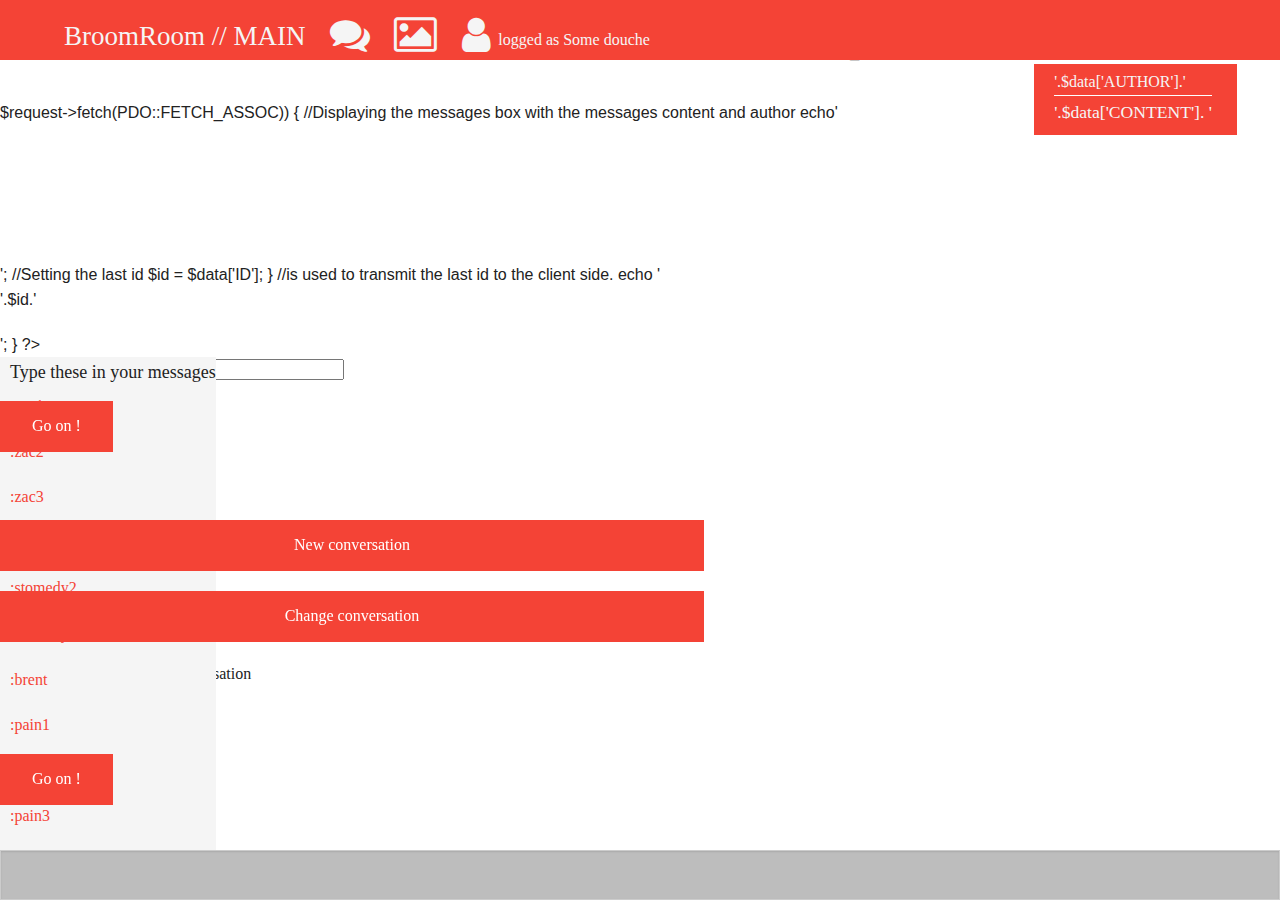
==== commit 300b8cef: "fix #93 :construction_worker:  :construction_worker:" ====
--- a/GroomRoom/GroomRoom/index.html
+++ b/GroomRoom/GroomRoom/index.html
@@ -25,6 +25,7 @@
     <script type="text/javascript" src="assets/js/message.js"></script>
     <script type="text/javascript" src="assets/js/color.js"></script>
     <script type="text/javascript" src="assets/js/pictures.js"></script>
+    <script type="text/javascript" src="assets/js/conversation.js"></script>
 
 
     <script type="text/javascript" src="assets/js/responsive.js"></script>
@@ -97,6 +98,7 @@
         <br />
         <input type="type" id="talk_input" name="talk" value=" " /><br>
         <br />
+        <p id="alert_newtalk"></p>
         <button id="talk_button" class="hvr-rectangle-out">Go on !</button>
     </div>
 
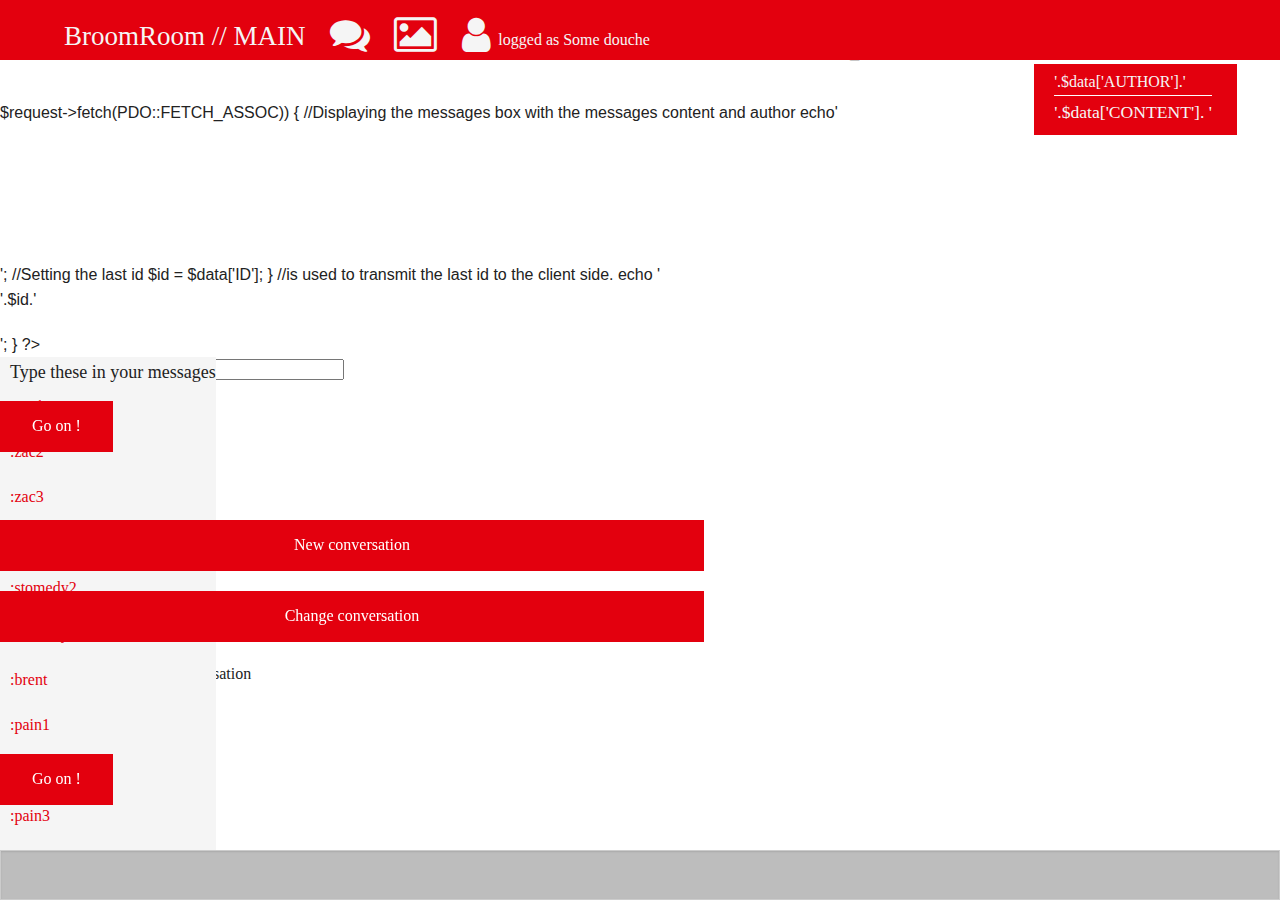
==== commit 9e82545c: "fix #92, fix #91, fix #90, fix #89, fix #88" ====
--- a/GroomRoom/GroomRoom/index.html
+++ b/GroomRoom/GroomRoom/index.html
@@ -41,7 +41,7 @@
 </head>
 <body>
     <header>
-        <h3>BroomRoom // MAIN</h3>
+        <h3 id="page_title">BroomRoom // MAIN</h3>
         <i id="comments_icon" class="fa fa-comments fa-lg" href="#talk_popup"></i>
         <i id="pictures_icon" class="fa fa-picture-o fa-lg"></i>
         <i id="user_icon" class="fa fa-user fa-lg"></i>
@@ -52,6 +52,7 @@
         <div id="message_box">
             
         </div>
+
         <div id="pics_box" >
             <h5>Type these in your messages</h5>
             <p>:zac1</p>
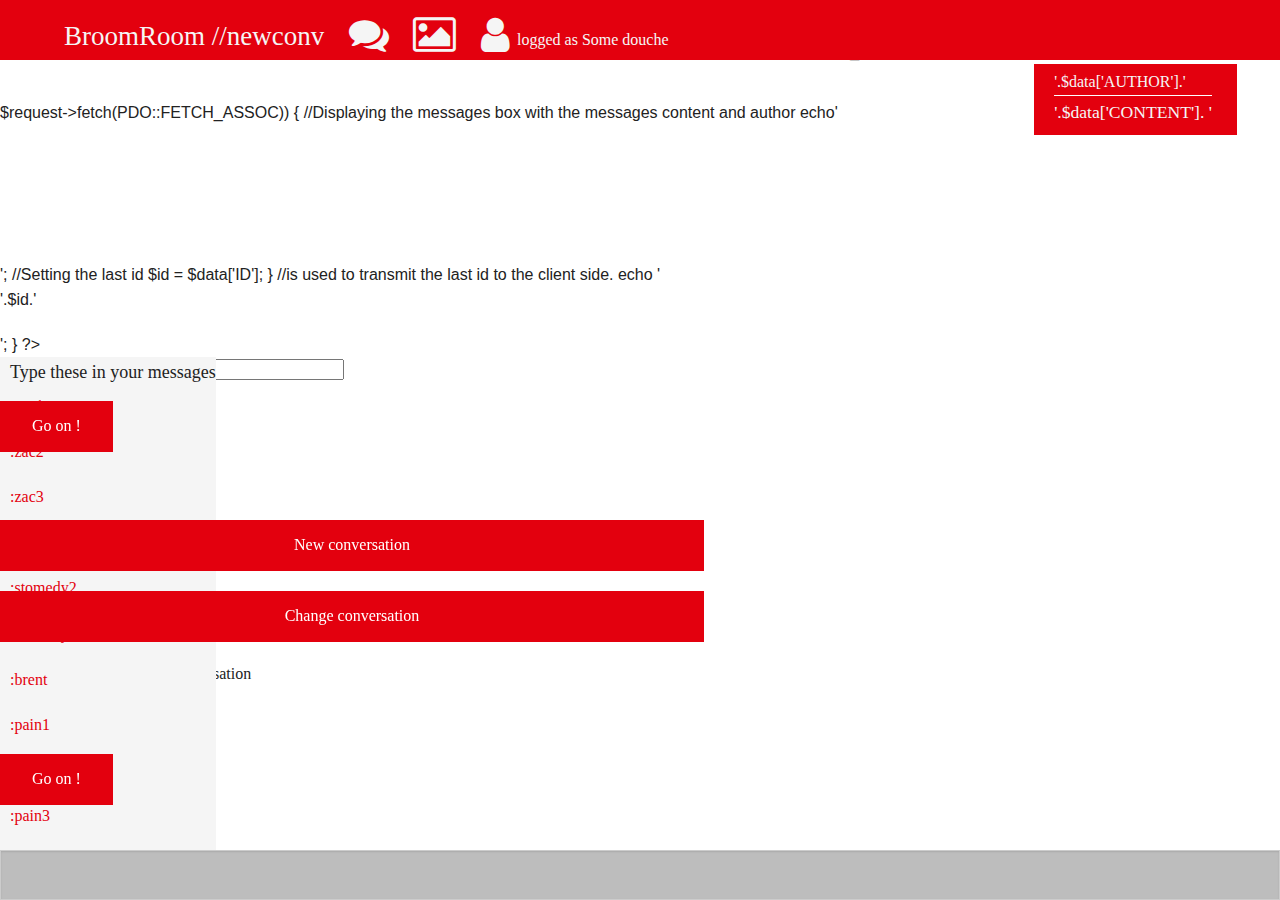
==== commit 694cf3c8: "fix #102, fix #103 :muscle::muscle::fist::fist:" ====
--- a/GroomRoom/GroomRoom/index.html
+++ b/GroomRoom/GroomRoom/index.html
@@ -41,7 +41,7 @@
 </head>
 <body>
     <header>
-        <h3 id="page_title">BroomRoom // MAIN</h3>
+        <h3 id="page_title"></h3>
         <i id="comments_icon" class="fa fa-comments fa-lg" href="#talk_popup"></i>
         <i id="pictures_icon" class="fa fa-picture-o fa-lg"></i>
         <i id="user_icon" class="fa fa-user fa-lg"></i>
--- a/GroomRoom/GroomRoom/assets/css/main.css
+++ b/GroomRoom/GroomRoom/assets/css/main.css
@@ -146,6 +146,11 @@
    width:55%;
 }
 
+#switchtalk_popup button
+{
+    width:55%;
+}
+
 .author
 {
     font-family:GothamXLight;
